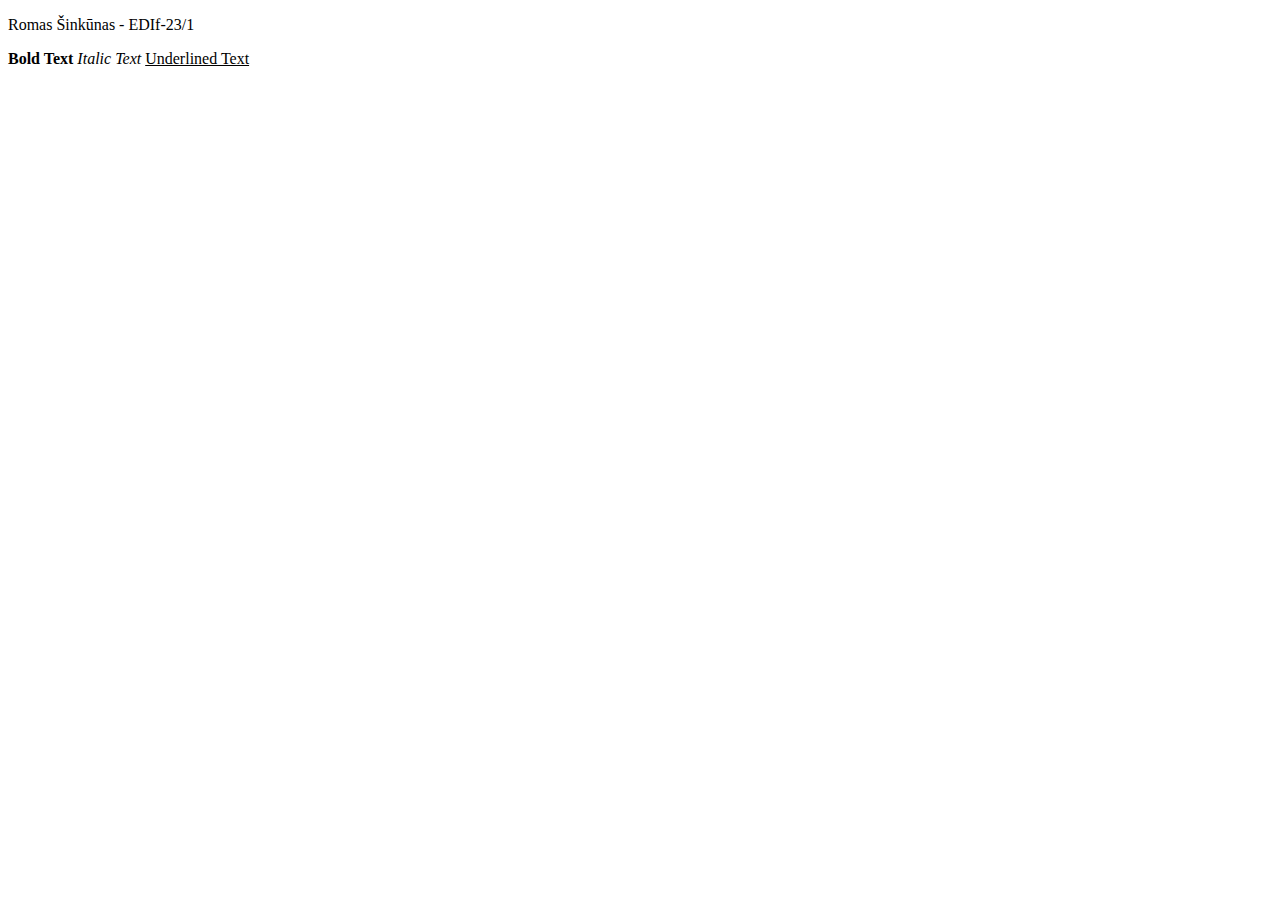
==== index.html @ d662776a "Add files via upload" ====
<!DOCTYPE html>
<html lang="en">
<head>
    <meta charset="UTF-8">
    <meta name="viewport" content="width=device-width, initial-scale=1.0">
    <title>HTML Project</title>
</head>
<body>
    <p>Romas Šinkūnas - EDIf-23/1</p>

</body>
</html>
<b>Bold Text</b>
<i>Italic Text</i>
<u>Underlined Text</u>
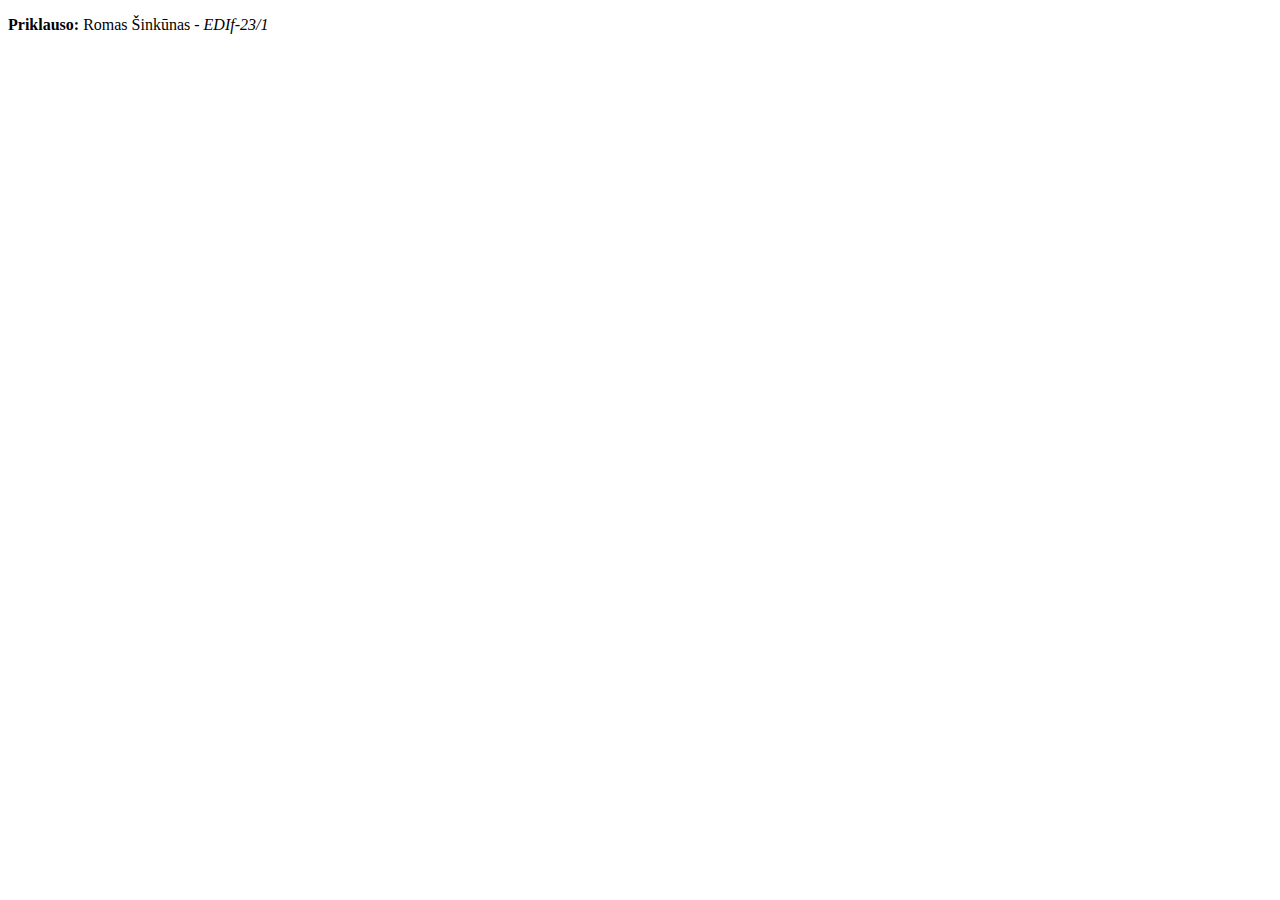
==== commit 395c6da5: "Update index.html" ====
--- a/index.html
+++ b/index.html
@@ -1,15 +1,15 @@
+<!-- Romas Šinkūnas - EDIF-23/1-->
 <!DOCTYPE html>
-<html lang="en">
+<html lang="lt">
 <head>
     <meta charset="UTF-8">
     <meta name="viewport" content="width=device-width, initial-scale=1.0">
-    <title>HTML Project</title>
+    <meta name="description" content="Example HTML document">
+    <title>Laboratory Task</title>
+    
+    <link rel="stylesheet" href="style.css">
 </head>
 <body>
-    <p>Romas Šinkūnas - EDIf-23/1</p>
-
+    <p><b>Priklauso: </b>Romas Šinkūnas - <i>EDIf-23/1</i></p>
 </body>
-</html>
-<b>Bold Text</b>
-<i>Italic Text</i>
-<u>Underlined Text</u>+</html>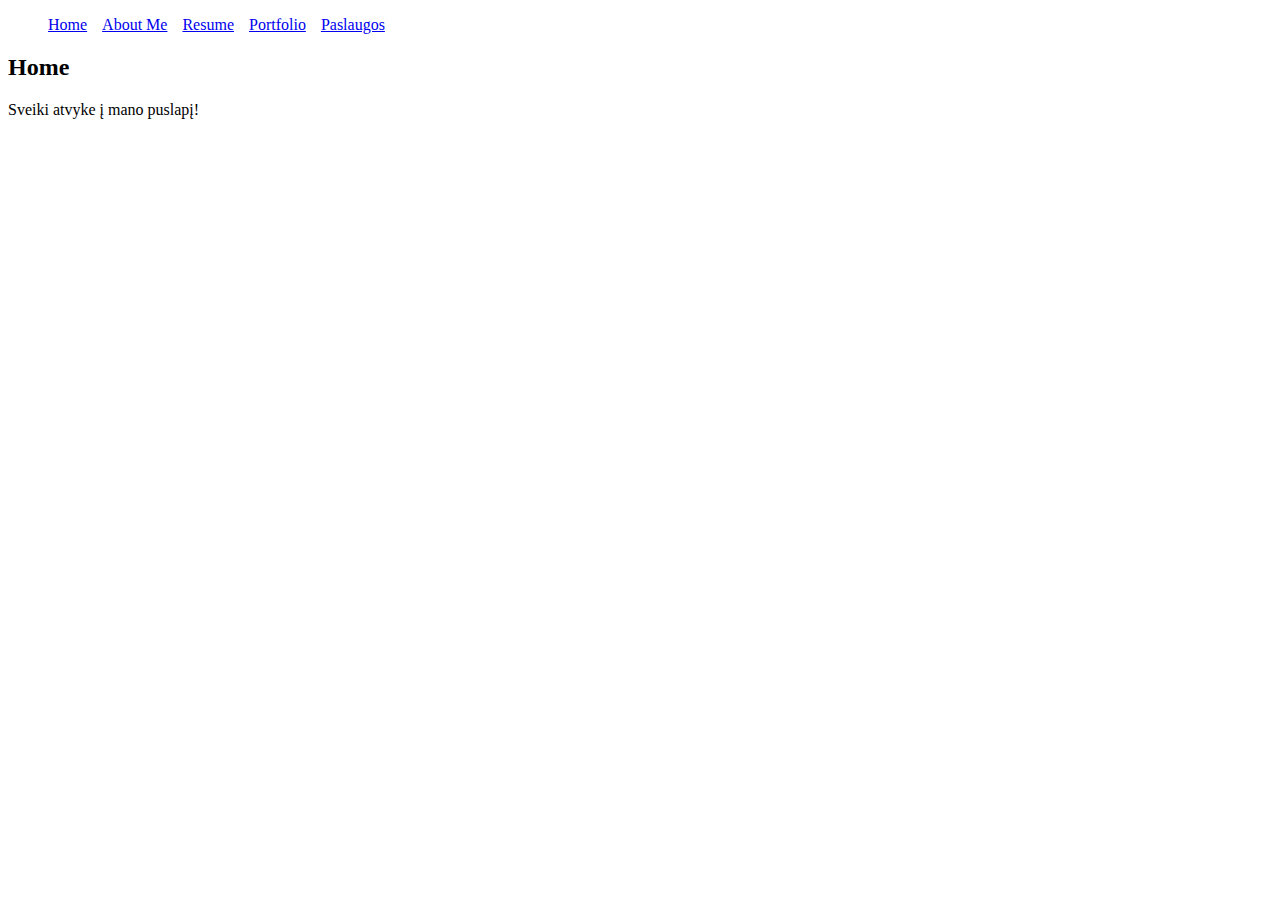
==== commit 84a09f68: "Puslapio skirtukai" ====
--- a/index.html
+++ b/index.html
@@ -1,15 +1,26 @@
-<!-- Romas Šinkūnas - EDIF-23/1-->
 <!DOCTYPE html>
 <html lang="lt">
 <head>
     <meta charset="UTF-8">
     <meta name="viewport" content="width=device-width, initial-scale=1.0">
-    <meta name="description" content="Example HTML document">
-    <title>Laboratory Task</title>
-    
-    <link rel="stylesheet" href="style.css">
+    <meta name="author" content="Romas Šinkūnas">
+    <meta name="description" content="A personal website template">
+    <title>Home</title>
 </head>
 <body>
-    <p><b>Priklauso: </b>Romas Šinkūnas - <i>EDIf-23/1</i></p>
+    <nav>
+        <ul style="list-style: none; display: flex; gap: 15px;">
+            <li><a href="index.html">Home</a></li>
+            <li><a href="about.html">About Me</a></li>
+            <li><a href="resume.html">Resume</a></li>
+            <li><a href="portfolio.html">Portfolio</a></li>
+            <li><a href="paslaugos.html">Paslaugos</a></li>
+        </ul>
+    </nav>
+
+    <section id="index">
+        <h2>Home</h2>
+        <p>Sveiki atvyke į mano puslapį!</p>
+    </section>
 </body>
-</html>+</html>
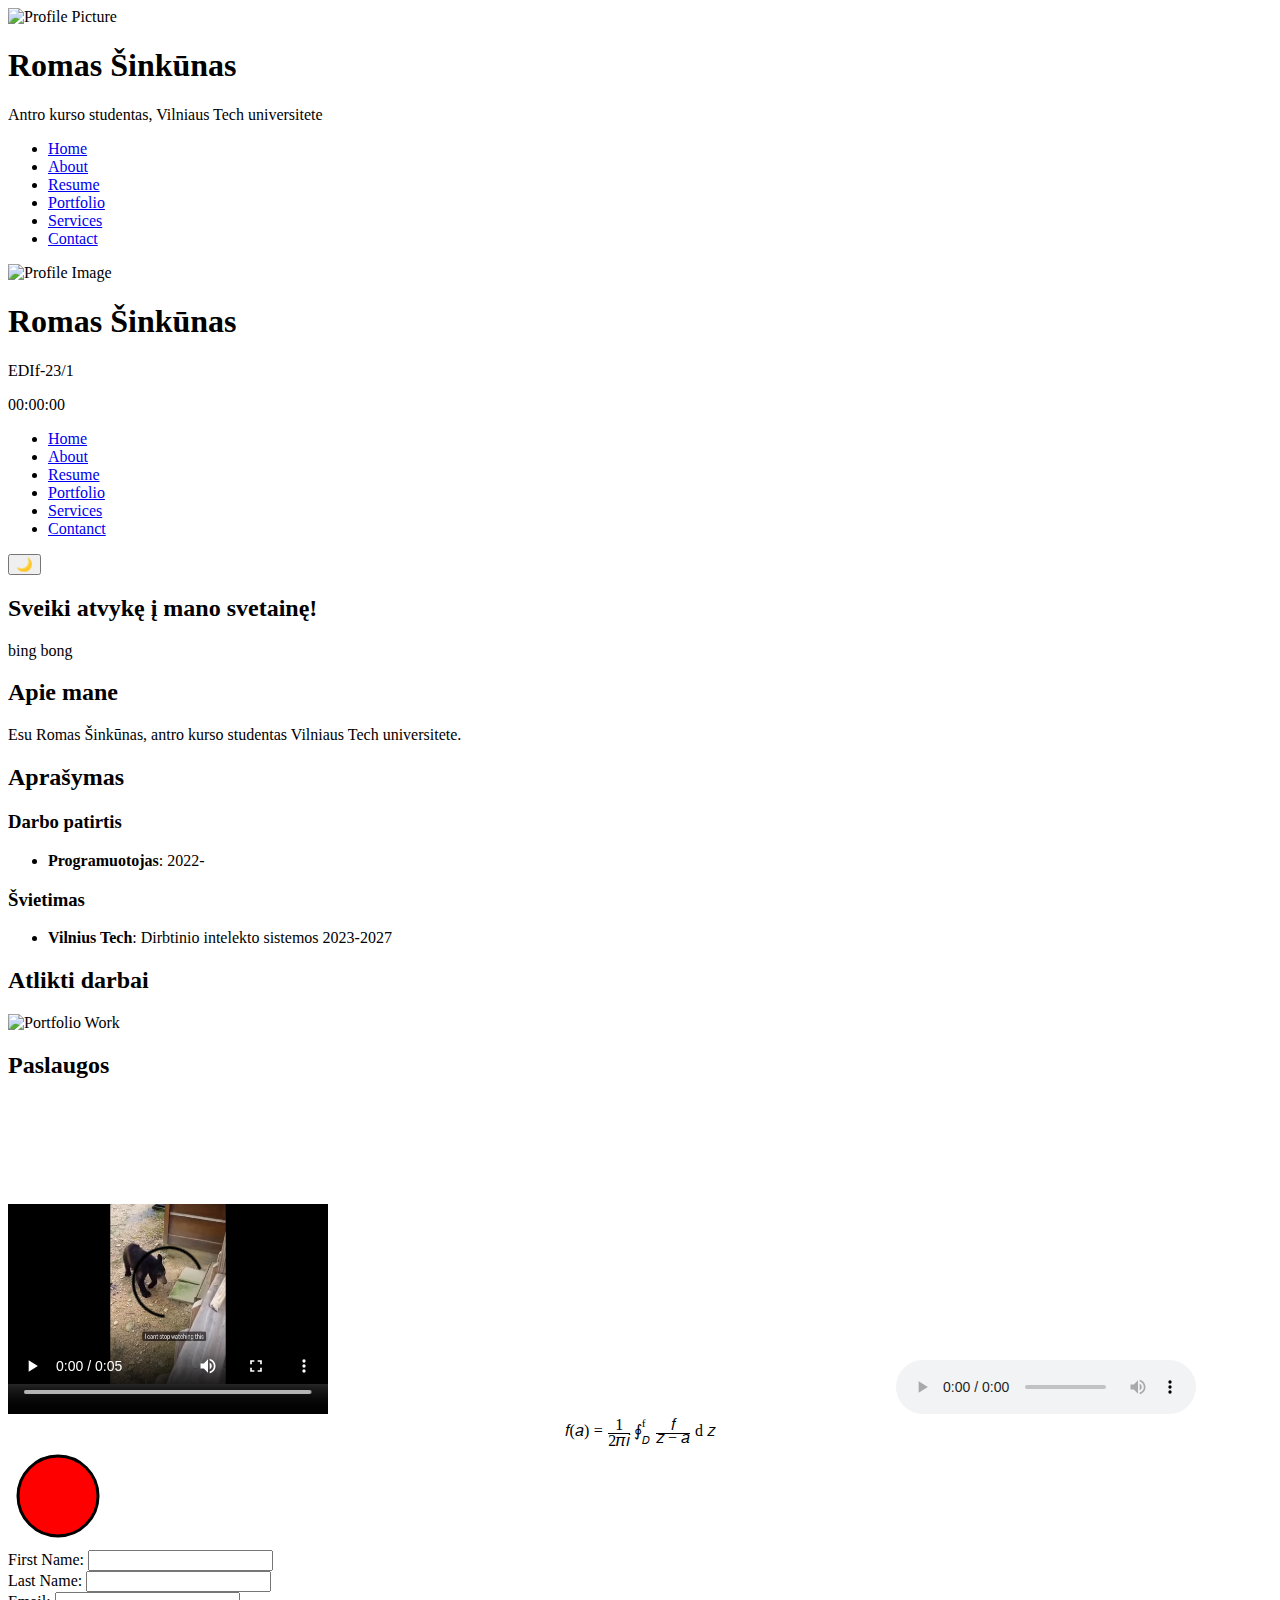
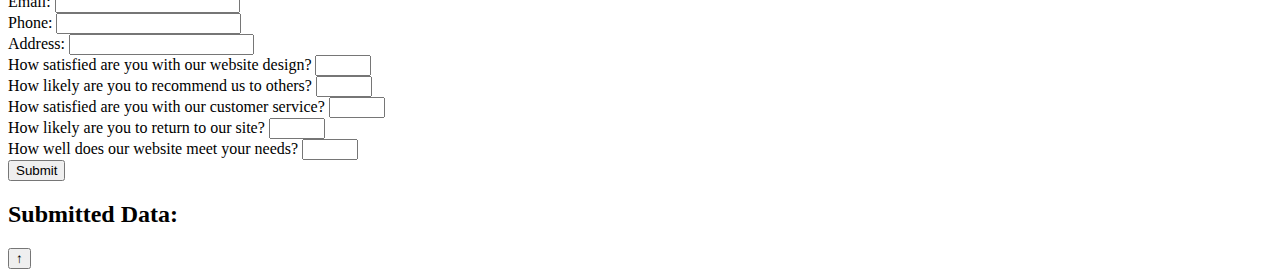
==== commit a1771561: "Optimization" ====
--- a/index.html
+++ b/index.html
@@ -1,26 +1,180 @@
 <!DOCTYPE html>
 <html lang="lt">
+
 <head>
     <meta charset="UTF-8">
     <meta name="viewport" content="width=device-width, initial-scale=1.0">
     <meta name="author" content="Romas Šinkūnas">
     <meta name="description" content="A personal website template">
-    <title>Home</title>
+    <title>Personal Wbsite</title>
+    <link rel="stylesheet" href="styles.css">
 </head>
-<body>
-    <nav>
-        <ul style="list-style: none; display: flex; gap: 15px;">
-            <li><a href="index.html">Home</a></li>
-            <li><a href="about.html">About Me</a></li>
-            <li><a href="resume.html">Resume</a></li>
-            <li><a href="portfolio.html">Portfolio</a></li>
-            <li><a href="paslaugos.html">Paslaugos</a></li>
-        </ul>
-    </nav>
+    <body>
+       
+    <aside class="sidebar">
+        <div class="profile">
+            <img src="Images/profile.jpg" alt="Profile Picture" class="profile-img">
+            <h1>Romas Šinkūnas</h1>
+            <p>Antro kurso studentas, Vilniaus Tech universitete</p>
+        </div>
+        <nav class="nav">
+            <ul>
+                <li><a href="#home"><i class="fas fa-home"></i> Home</a></li>
+                <li><a href="#about"><i class="fas fa-user"></i> About</a></li>
+                <li><a href="#resume"><i class="fas fa-file-alt"></i> Resume</a></li>
+                <li><a href="#portfolio"><i class="fas fa-briefcase"></i> Portfolio</a></li>
+                <li><a href="#services"><i class="fas fa-tools"></i> Services</a></li>
+                <li><a href="#contact"><i class="fas fa-envelope"></i> Contact</a></li>
+            </ul>
+        </nav>
+        <footer>
+            <div class="social-links">
+                <a href="#"><i class="fab fa-facebook"></i></a>
+                <a href="#"><i class="fab fa-instagram"></i></a>
+                <a href="#"><i class="fab fa-linkedin"></i></a>
+            </div>
+        </footer>
+    
+    </aside>
+        
+    <div class="sidebar">
+        <div class="profile">
+            <img src="Images/profile.png" alt="Profile Image" class="profile-img">
+            <h1>Romas Šinkūnas</h1>
+            <p>EDIf-23/1</p>
+            <div id="clock">00:00:00</div>
+        </div>
+        <div class="nav">
+            <ul>
+                <li><a href="#home">Home</a></li>
+                <li><a href="#about">About</a></li>
+                <li><a href="#resume">Resume</a></li>
+                <li><a href="#portfolio">Portfolio</a></li>
+                <li><a href="#services">Services</a></li>
+                <li><a href="#contact">Contanct</a></li>
+            </ul>
+        </div>
+    
+        <button id="toggle-theme">🌙</button>
+    </div>
 
-    <section id="index">
-        <h2>Home</h2>
-        <p>Sveiki atvyke į mano puslapį!</p>
-    </section>
-</body>
-</html>
+    <div class="main-content">
+        <section id="home" class="content-section">
+            <h2>Sveiki atvykę į mano svetainę!</h2>
+            <p>bing bong</p>
+        </section>
+
+        <section id="about" class="content-section">
+            <h2>Apie mane</h2>
+            <p>Esu Romas Šinkūnas, antro kurso studentas Vilniaus Tech universitete.</p>
+        </section>
+
+        <section id="resume" class="content-section">
+            <h2>Aprašymas</h2>
+            <h3>Darbo patirtis</h3>
+            <ul>
+                <li><strong>Programuotojas</strong>: 2022-</li>
+            </ul>
+            <h3>Švietimas</h3>
+            <ul>
+                <li><strong>Vilnius Tech</strong>: Dirbtinio intelekto sistemos 2023-2027</li>
+            </ul>
+        </section>
+
+        <section id="portfolio" class="content-section">
+            <h2>Atlikti darbai</h2>
+            <img src="Images/code.png" alt="Portfolio Work">
+        </section>
+
+        <section id="services" class="content-section">
+            <h2>Paslaugos</h2>
+            <video width="320" height="240" controls>
+                <source src="videos/dawg.mp4">
+            </video>
+            <iframe width="560" height="315" src="https://www.youtube.com/embed/Bu8bH2P37kY" title="YouTube video player" frameborder="0" allow="accelerometer; autoplay; clipboard-write; encrypted-media; gyroscope; picture-in-picture; web-share" referrerpolicy="strict-origin-when-cross-origin" allowfullscreen></iframe>
+            <audio controls>
+                <source src="Audio/linging.mp3">
+            </audio>
+
+            <math xmlns="http://www.w3.org/1998/Math/MathML" display="block">
+                <mrow>
+                    <mi>f</mi>
+                    <mo stretchy="false">(</mo>
+                    <mi>a</mi>
+                    <mo stretchy="false">)</mo>
+                    <mo>=</mo>
+                    <mfrac>
+                        <mn>1</mn>
+                        <mrow>
+                            <mn>2</mn>
+                            <mi>π</mi>
+                            <mi>i</mi>
+                        </mrow>
+                    </mfrac>
+                    <msubsup>
+                        <mo>∮</mo>
+                        <mi>D</mi>
+                        <mo>f</mo>
+                    </msubsup>
+                    <mfrac>
+                        <mi>f</mi>
+                        <mrow>
+                            <mi>z</mi>
+                            <mo>−</mo>
+                            <mi>a</mi>
+                        </mrow>
+                    </mfrac>
+                    <mo>d</mo>
+                    <mi>z</mi>
+                </mrow>
+            </math>
+            <div class="center">
+                <svg xmlns="http://www.w3.org/2000/svg" viewBox="0 0 100 100" width="100" height="100">
+                  <circle cx="50" cy="50" r="40" stroke="black" stroke-width="3" fill="red" />
+                </svg>
+              </div>
+        </section>
+        <section id="contact" class="contact-section">
+            <form id="contactForm">
+                <label for="firstName">First Name:</label>
+                <input type="text" id="firstName" required><br>
+        
+                <label for="lastName">Last Name:</label>
+                <input type="text" id="lastName" required><br>
+        
+                <label for="email">Email:</label>
+                <input type="email" id="email" required><br>
+        
+                <label for="phone">Phone:</label>
+                <input type="tel" id="phone" required><br>
+        
+                <label for="address">Address:</label>
+                <input type="text" id="address" required><br>
+        
+                <!-- Questions -->
+                <label>How satisfied are you with our website design?</label>
+                <input type="number" id="question1" min="1" max="10" required><br>
+        
+                <label>How likely are you to recommend us to others?</label>
+                <input type="number" id="question2" min="1" max="10" required><br>
+        
+                <label>How satisfied are you with our customer service?</label>
+                <input type="number" id="question3" min="1" max="10" required><br>
+        
+                <label>How likely are you to return to our site?</label>
+                <input type="number" id="question4" min="1" max="10" required><br>
+        
+                <label>How well does our website meet your needs?</label>
+                <input type="number" id="question5" min="1" max="10" required><br>
+        
+                <button type="button" id="submitBtn">Submit</button>
+            </form>
+            <h2>Submitted Data:</h2>
+            <div id="output"></div>
+        </section>
+    
+        <button id="scroll-to-top">&#8593</button>
+
+        <script src="functions.js"></script>
+    </body>
+</html>